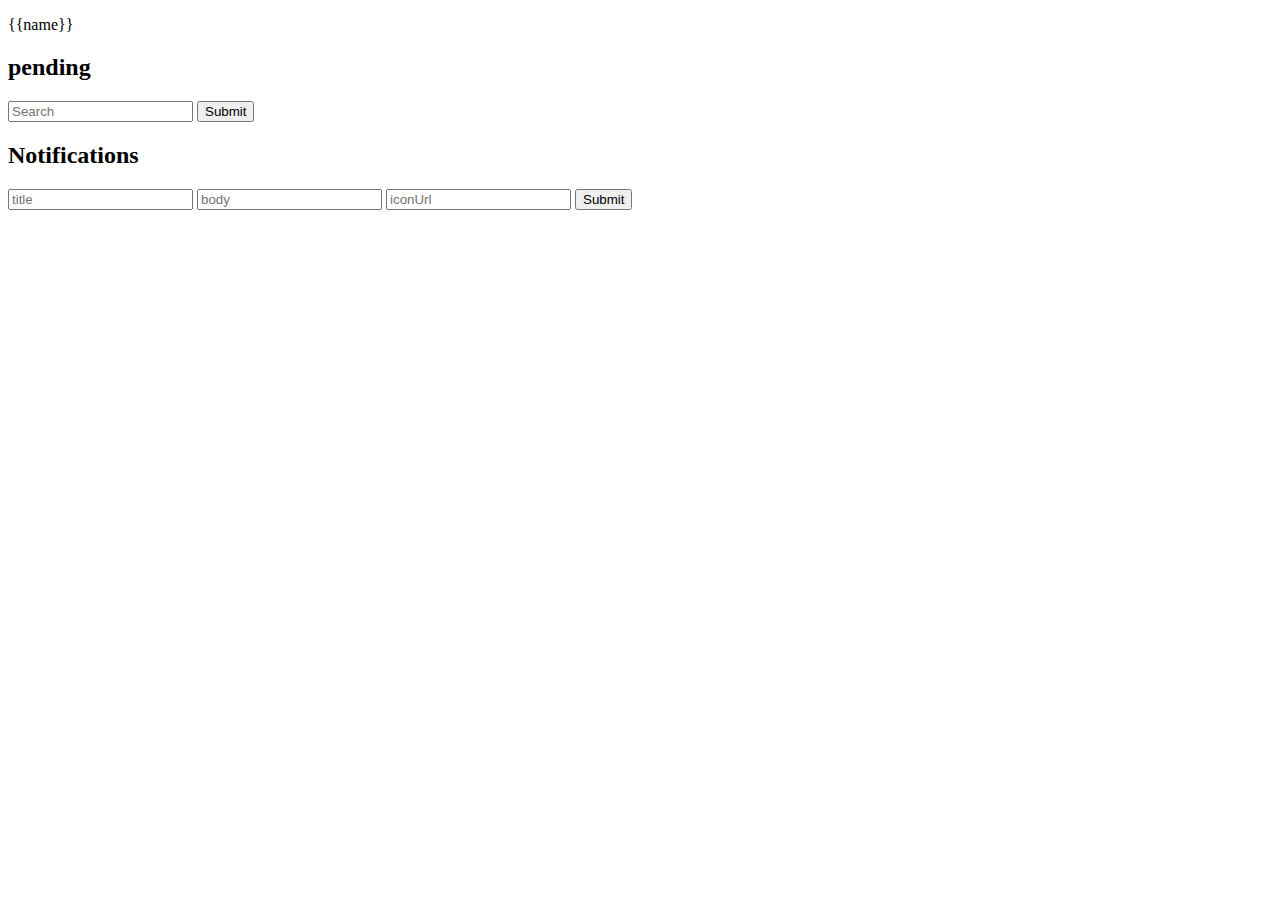
==== index.html @ d6382b1b "Added directive functionality" ====
<!DOCTYPE html>
<html ng-app="directiveWorkshop">
<head>
	<title>My Directives</title>
</head>
<body ng-controller="mainCtrl">

<div>
<p>{{name}}</p>
<show-pending></show-pending>

<h2>pending</h2>
	<form>
		<input ng-model="query" placeholder="Search"/>
		<button show-pending request="getData()">Submit</button> 
	</form>
</div>

<div>
<h2>Notifications</h2>
	<form>
		<input ng-model="title" placeholder="title"/>
		<input ng-model="body" placeholder="body"/>
		<input ng-model="icon" placeholder="iconUrl"/>
		<button ng-click="">Submit</button> 
	</form>
</div>

<div ></div>

<scripts>
	<script type="text/javascript" src="bower_components/jquery/dist/jquery.js"></script>
	<script type="text/javascript" src="bower_components/angular/angular.js"></script>
	<script src="js/app.js"></script>
  <script type="text/javascript" src="js/mainCtrl.js"></script>
	<script type="text/javascript" src="js/mainService.js"></script>
	<script type="text/javascript" src="js/myDirectives.js"></script>
</scripts>

</body>
</html>
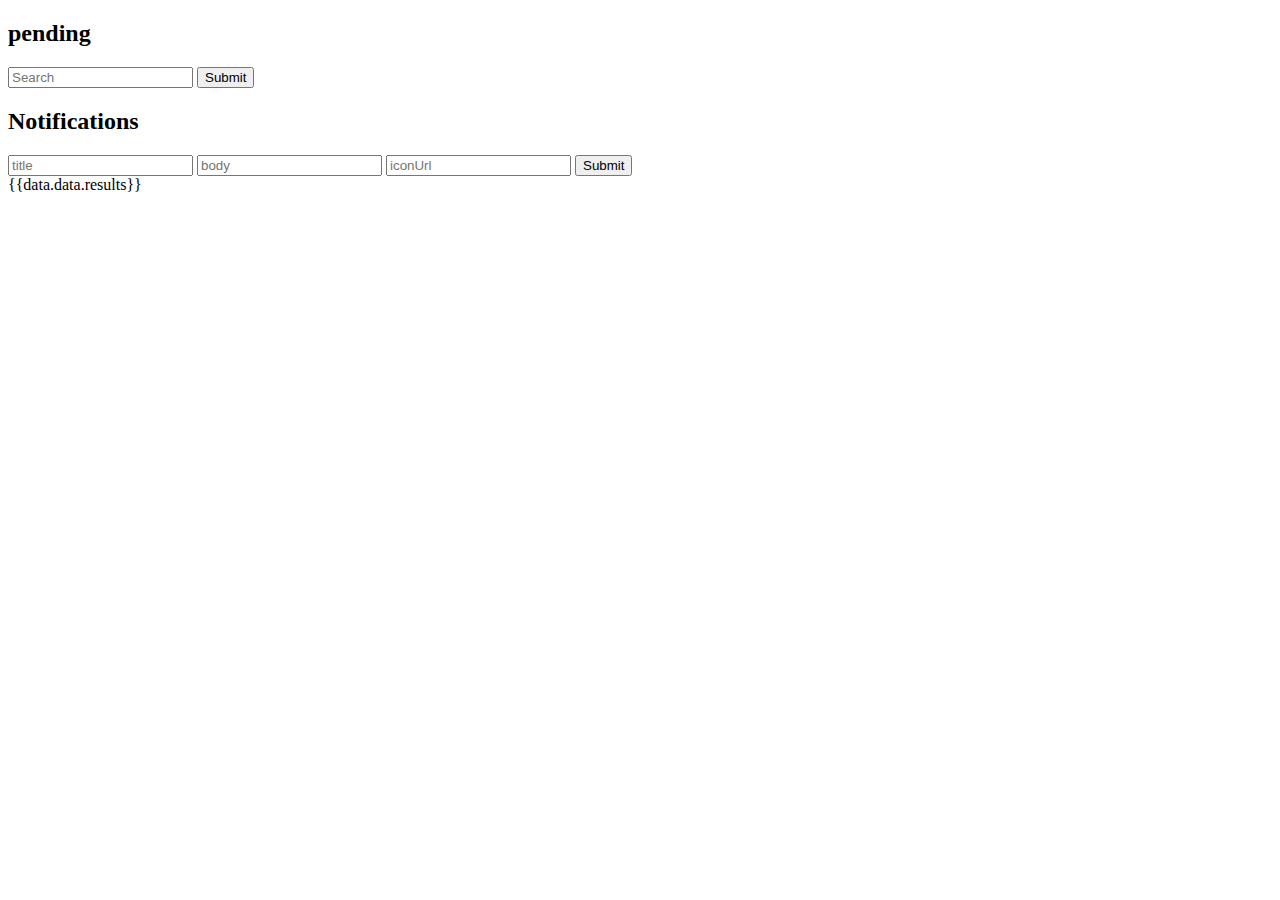
==== commit 04bf68c3: "Added notification directive" ====
--- a/index.html
+++ b/index.html
@@ -1,13 +1,13 @@
 <!DOCTYPE html>
 <html ng-app="directiveWorkshop">
 <head>
+  <link rel="stylesheet" href="style.css">
 	<title>My Directives</title>
 </head>
 <body ng-controller="mainCtrl">
 
 <div>
-<p>{{name}}</p>
-<show-pending></show-pending>
+<!--show-pending></show-pending--><!--I used this to test directive element 'elem', when not hidden-->
 
 <h2>pending</h2>
 	<form>
@@ -22,11 +22,10 @@
 		<input ng-model="title" placeholder="title"/>
 		<input ng-model="body" placeholder="body"/>
 		<input ng-model="icon" placeholder="iconUrl"/>
-		<button ng-click="">Submit</button> 
+		<button notify-box title="title" body="body" icon="icon">Submit</button> 
 	</form>
 </div>
-
-<div ></div>
+{{data.data.results}}
 
 <scripts>
 	<script type="text/javascript" src="bower_components/jquery/dist/jquery.js"></script>
@@ -35,7 +34,8 @@
   <script type="text/javascript" src="js/mainCtrl.js"></script>
 	<script type="text/javascript" src="js/mainService.js"></script>
 	<script type="text/javascript" src="js/myDirectives.js"></script>
+  <script type="text/javascript" src="js/notifyDirective.js"></script>
 </scripts>
 
 </body>
-</html>+</html>
--- a/style.css
+++ b/style.css
@@ -0,0 +1,20 @@
+
+.popup {
+  float: right;
+  height: 100px;
+  width: 150px;
+  vertical-align: top;
+  padding: 25px;
+  background: rgba(32, 32, 32, .1);
+  color: gray;
+  border-radius: 12px;
+  border: 2px solid rgba(60, 60, 60, .1);
+  margin: 0;
+}
+
+.close {
+  float: right;
+  font-family: Avenir;
+  margin: -15px;
+  cursor: pointer;
+}